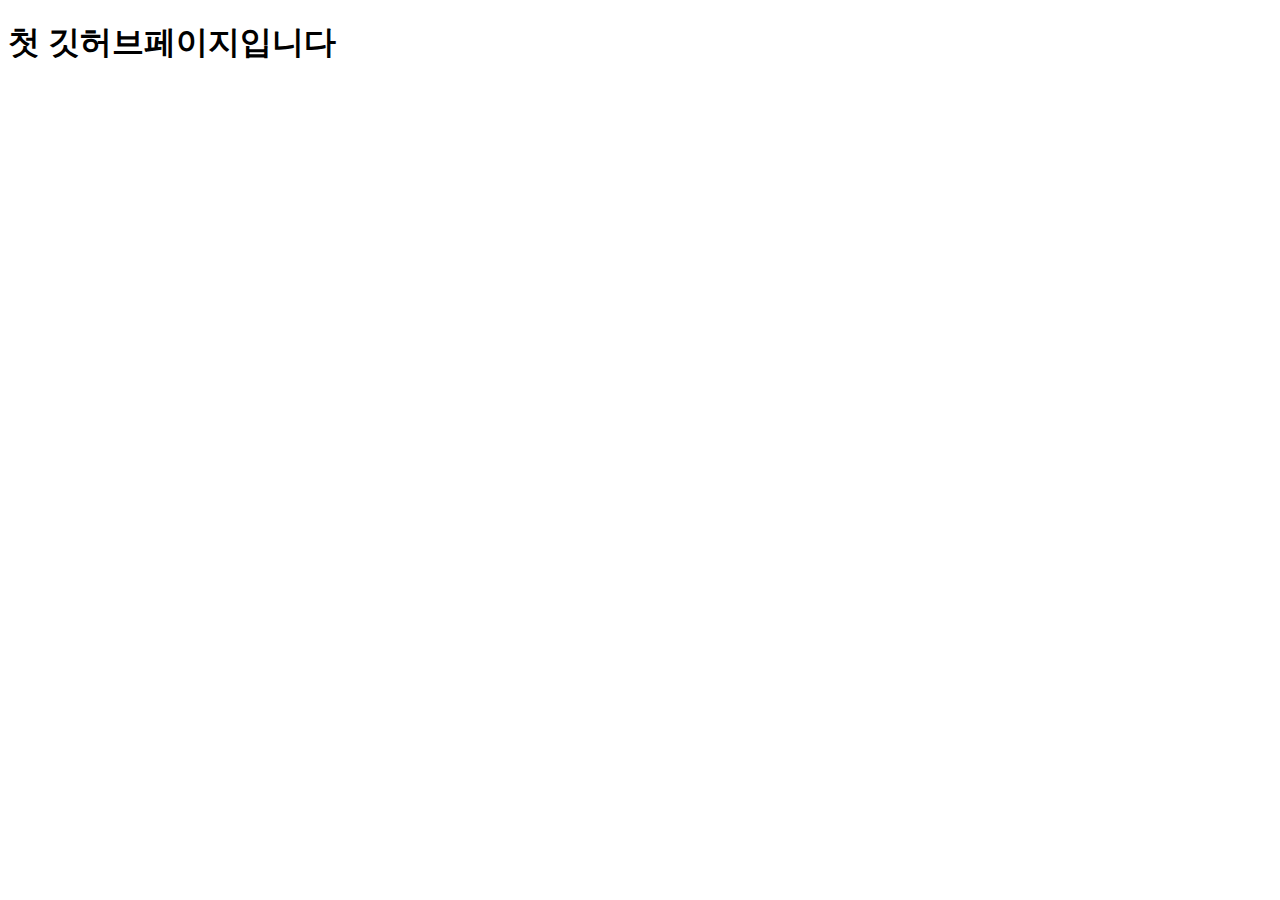
==== index.html @ 54513fcb "Create index.html" ====
<!DOCTYPE html>
<html>
<head>
    <meta charset="utf-8" />
    <meta http-equiv="X-UA-Compatible" content="IE=edge">
    <title>Page Title</title>
    <meta name="viewport" content="width=device-width, initial-scale=1">
</head>
<body>
    <h1>첫 깃허브페이지입니다</h1>
</body>
</html>
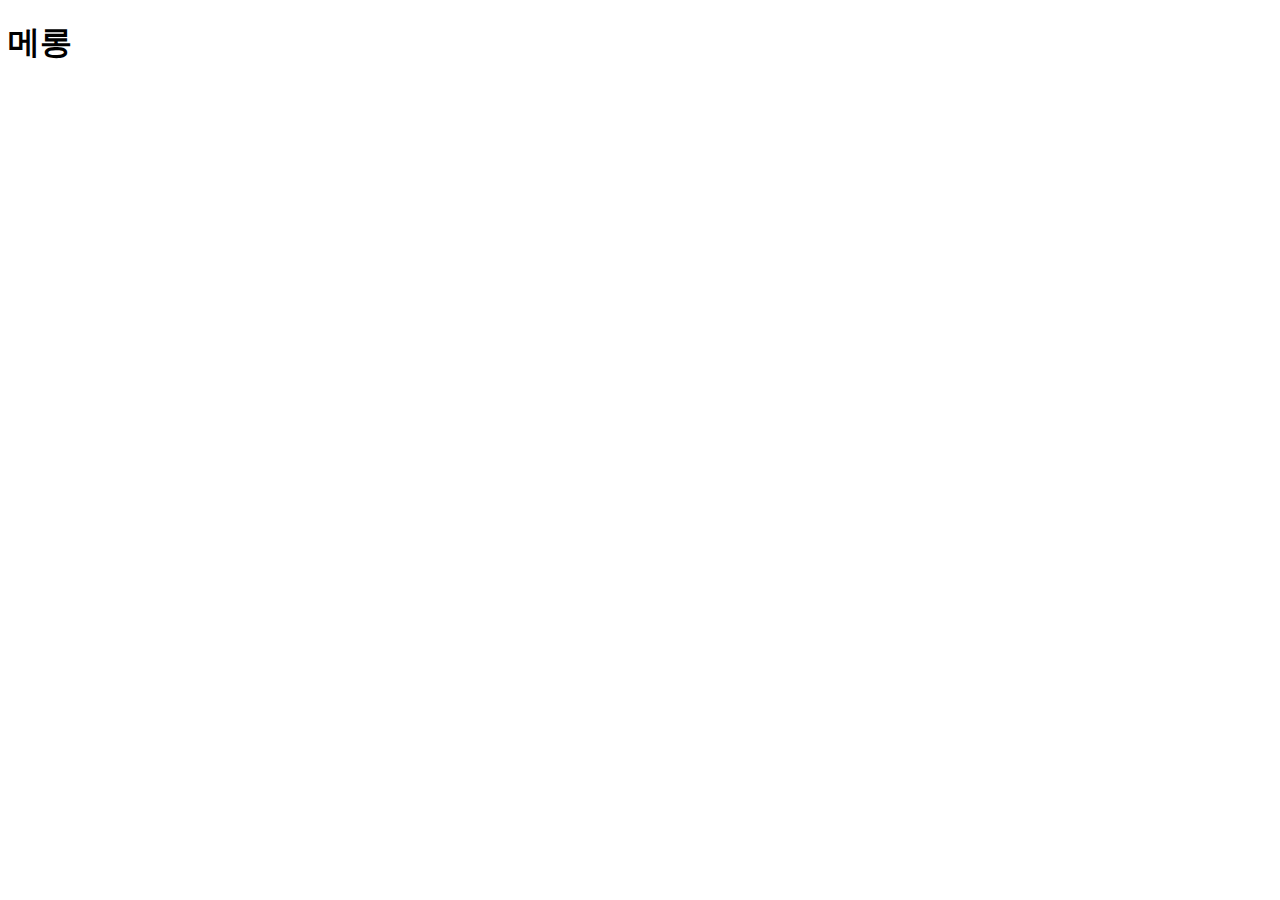
==== commit 5c6d3991: "쿠콘테스트" ====
--- a/index.html
+++ b/index.html
@@ -7,6 +7,6 @@
     <meta name="viewport" content="width=device-width, initial-scale=1">
 </head>
 <body>
-    <h1>첫 깃허브페이지입니다</h1>
+    <h1>메롱</h1>
 </body>
 </html>
